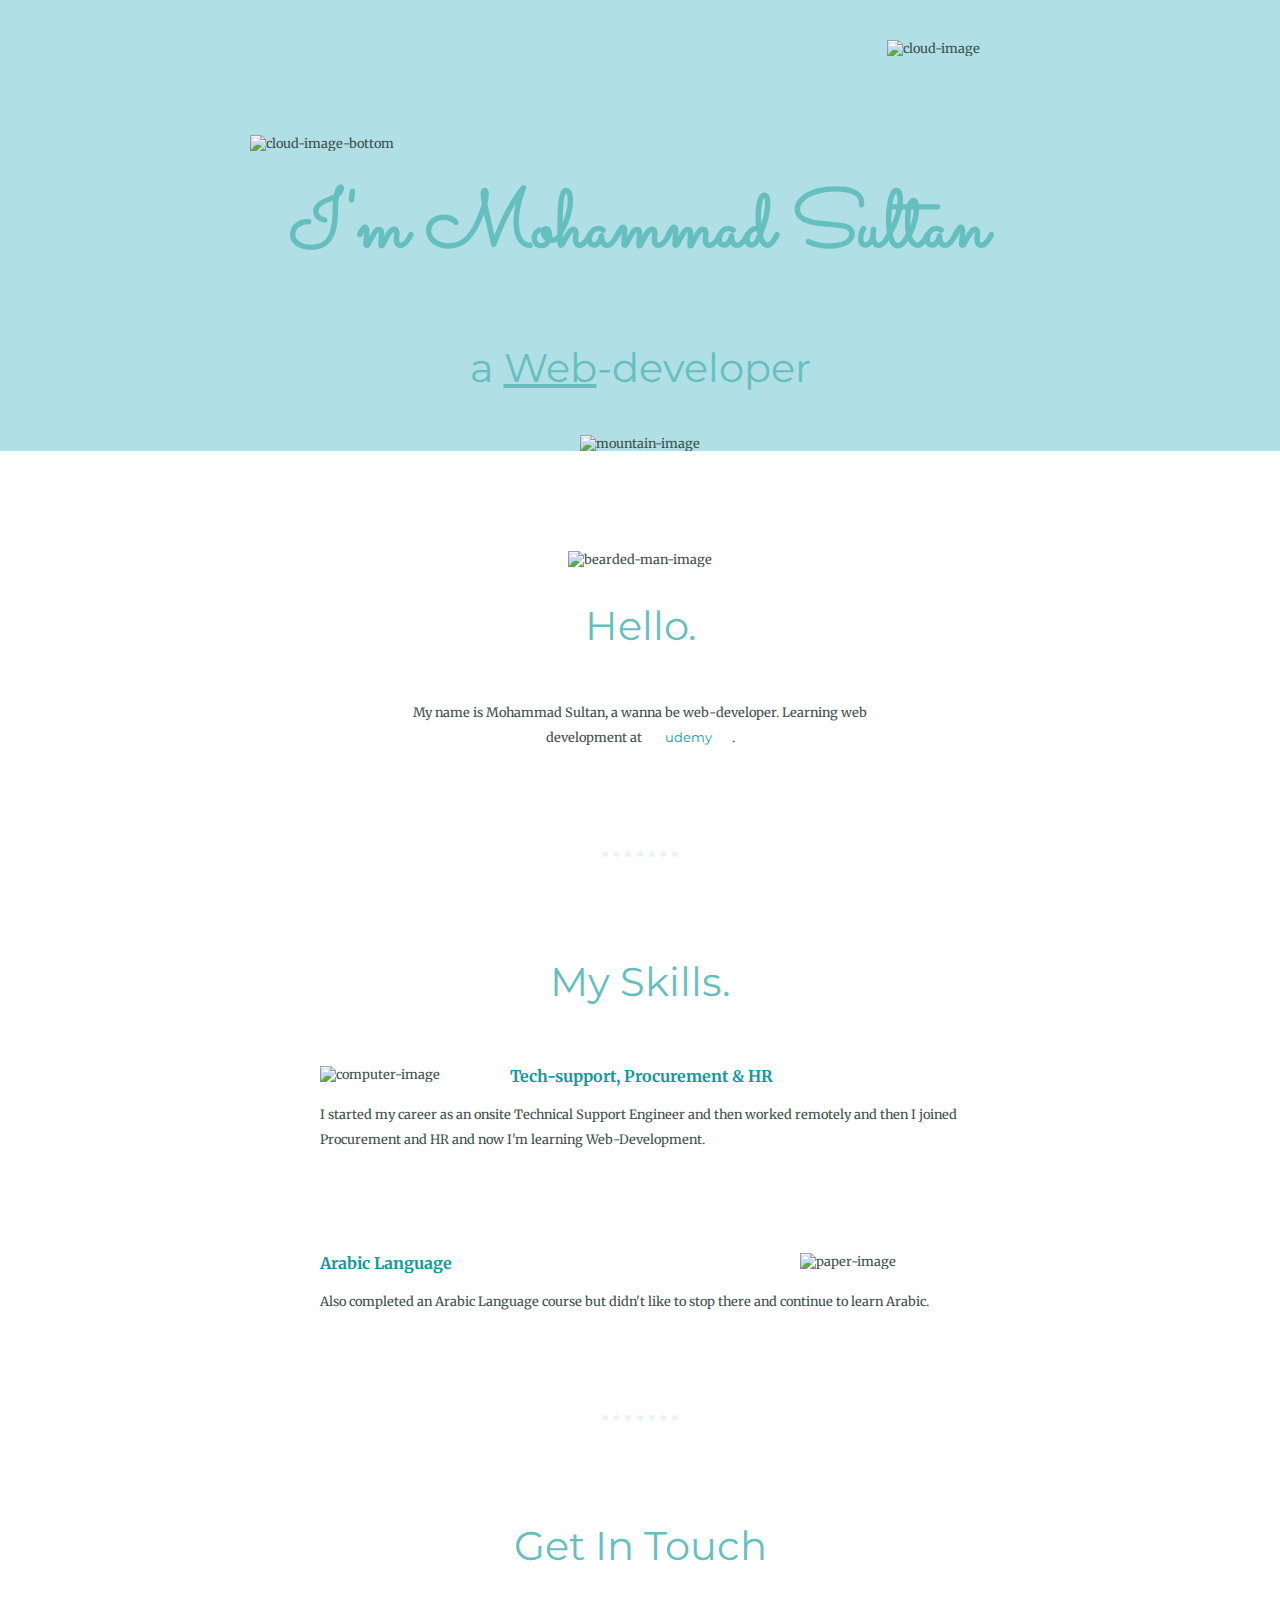
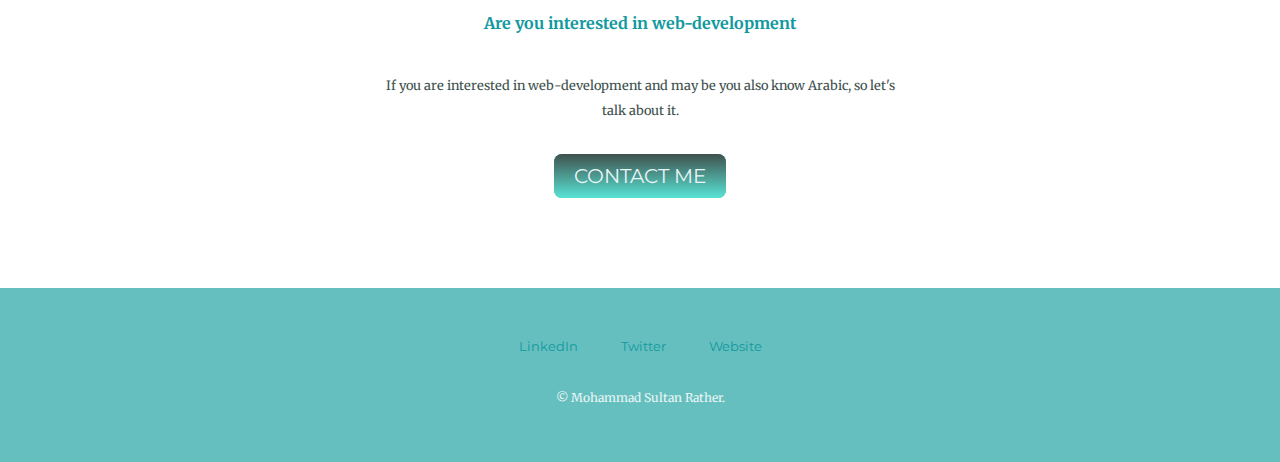
==== index.html @ b22fe4b7 "Update index.html" ====
<!DOCTYPE html>
<html>

<head>
  <meta charset="UTF-8">
  <title>Mohammad Sultan</title>
  <link rel="stylesheet" href="css/styles.css">
  <link href="favicon.ico" rel="icon">
  <link rel="preconnect" href="https://fonts.googleapis.com">
  <link rel="preconnect" href="https://fonts.gstatic.com" crossorigin>
  <link href="https://fonts.googleapis.com/css2?family=Merriweather&family=Montserrat&family=Sacramento&display=swap" rel="stylesheet">
</head>

<body>
  <div class="top-container">
    <img class="top-cloud" src="images/cloud.png" alt="cloud-image">
    <h1>I'm Mohammad Sultan</h1>
    <h2>a <span class="uformat">Web</span>-developer</h2>
    <img class="bottom-cloud" src="images/cloud.png" alt="cloud-image-bottom">
    <img src="images/mountain.png" alt="mountain-image">
  </div>

  <div class="middle-container">
    <div class="profile">
      <img src="images/google-bm.png" alt="bearded-man-image">
      <h2>Hello.</h2>
      <p class="about-status">My name is Mohammad Sultan, a wanna be web-developer. Learning web development at <a class="e-status" href="https://www.udemy.com">udemy</a>.</p>
    </div>
    <hr>
    <div class="skills">
      <h2>My Skills.</h2>
      <div class="skill-row">
        <img class="skill-image-coding" src="images/computer2.png" alt="computer-image">
        <h3>Tech-support, Procurement & HR</h3>
        <p>I started my career as an onsite Technical Support Engineer and then worked remotely  
        and then I joined Procurement and HR and now I'm learning Web-Development.</p>
      </div>
      <div class="skill-row">
        <img class="skill-image-language" src="images/paper.png" alt="paper-image">
        <h3>Arabic Language</h3>
        <p>Also completed an Arabic Language course but didn't like to stop there and continue to learn Arabic.</p>
      </div>
    </div>
    <hr>
    <div class="contact-me">
      <h2>Get In Touch</h2>
      <h3>Are you interested in web-development</h3>
      <p class="about-status">If you are interested in web-development and may be you also know Arabic, so let's talk about it.</p>
      <a class="btn" href="mailto:rathersultanali@gmail.com">CONTACT ME</a>
    </div>
  </div>
  
  
  <div class="bottom-container">
    <a class="footer-link" href="https://www.linkedin.com/in/rathersultanali">LinkedIn</a>
    <a class="footer-link" href="https://twitter.com/rathersultanali">Twitter</a>
    <a class="footer-link" href="https://rathersultanali.github.io/profile/">Website</a>
    <p class="end-note">© Mohammad Sultan Rather.</p>
  </div>
  
</body>

</html>
---- css/styles.css ----
body
{
  margin: 0px;
  text-align: center;
  font-family: "Merriweather", serif;
  color: #40514E;
  font-size: .8rem;
}

h1
{
  font-size: 5rem;
  margin: 50px auto 0 auto;
  font-family: "Sacramento", cursive;
  color: #66BFBF;
  line-height: 2;
}

h2
{
  font-family: "Montserrat", sans-serif;
  font-size: 2.5rem;
  color: #66BFBF;
  font-weight: normal;
  padding-bottom: 10px;
}

h3
{
  color: #11999E;
  font-size: 1rem;
}

p
{
  line-height: 2;
}

a
{
  color: #11999E;
  font-family: "Montserrat", sans-serif;
  margin: 10px 20px;
  text-decoration: none;
}

a:hover
{
  color: #EAF6F6;
}

.top-container
{
  margin: auto;
  position: relative;
  padding-top: 100px;
  background-color: powderblue;
}

.top-cloud
{
  position: absolute;
  right: 300px;
  top: 40px;
 }
 
 .uformat
{
  text-decoration: underline;
}

.bottom-cloud
{
  position: absolute;
  left: 250px;
  bottom: 300px;
}

hr
{
  border: dotted #EAF6F6 6px;
  border-bottom: none;
  width: 5%;
  border-color: #EAF6F6;
  margin: 100px auto;
}

.skill-row
{
  width: 50%;
  margin: 50px auto 100px auto;
  text-align: left;
}

.skill-image-coding
{
  width: 25%;
  float: left;
  margin-right: 30px;
}

.skill-image-language
{
  width: 25%;
  float: right;
  margin-left: 30px;
}

.middle-container
{
    margin: 100px 0;
    text-align: center;
}

.about-status
{
  width: 40%;
  margin: 40px auto 40px auto;
}

.contact-me
{
  
}

.btn
{
  background: #18c99d;
  background-image: -webkit-linear-gradient(top, #40514e, #58e3d5);
  background-image: -moz-linear-gradient(top, #40514e, #58e3d5);
  background-image: -ms-linear-gradient(top, #40514e, #58e3d5);
  background-image: -o-linear-gradient(top, #40514e, #58e3d5);
  background-image: linear-gradient(to bottom, #40514e, #58e3d5);
  -webkit-border-radius: 8;
  -moz-border-radius: 8;
  border-radius: 8px;
  font-family: 'Montserrat', sans-serif;
  color: #EAF6F6;
  font-size: 20px;
  padding: 10px 20px 10px 20px;
  text-decoration: none;
}
 
.btn:hover
{
  background: #18f7f7;
  background-image: -webkit-linear-gradient(top, #18f7f7, #34d9ce);
  background-image: -moz-linear-gradient(top, #18f7f7, #34d9ce);
  background-image: -ms-linear-gradient(top, #18f7f7, #34d9ce);
  background-image: -o-linear-gradient(top, #18f7f7, #34d9ce);
  background-image: linear-gradient(to bottom, #18f7f7, #34d9ce);
  text-decoration: none;
}

.bottom-container
{
  background-color: #66BFBF;
  padding: 50px 0 20px;
}

.end-note
{
  color: #EAF6F6;
  font-size: 0.75rem;
  padding: 20px 0;
}
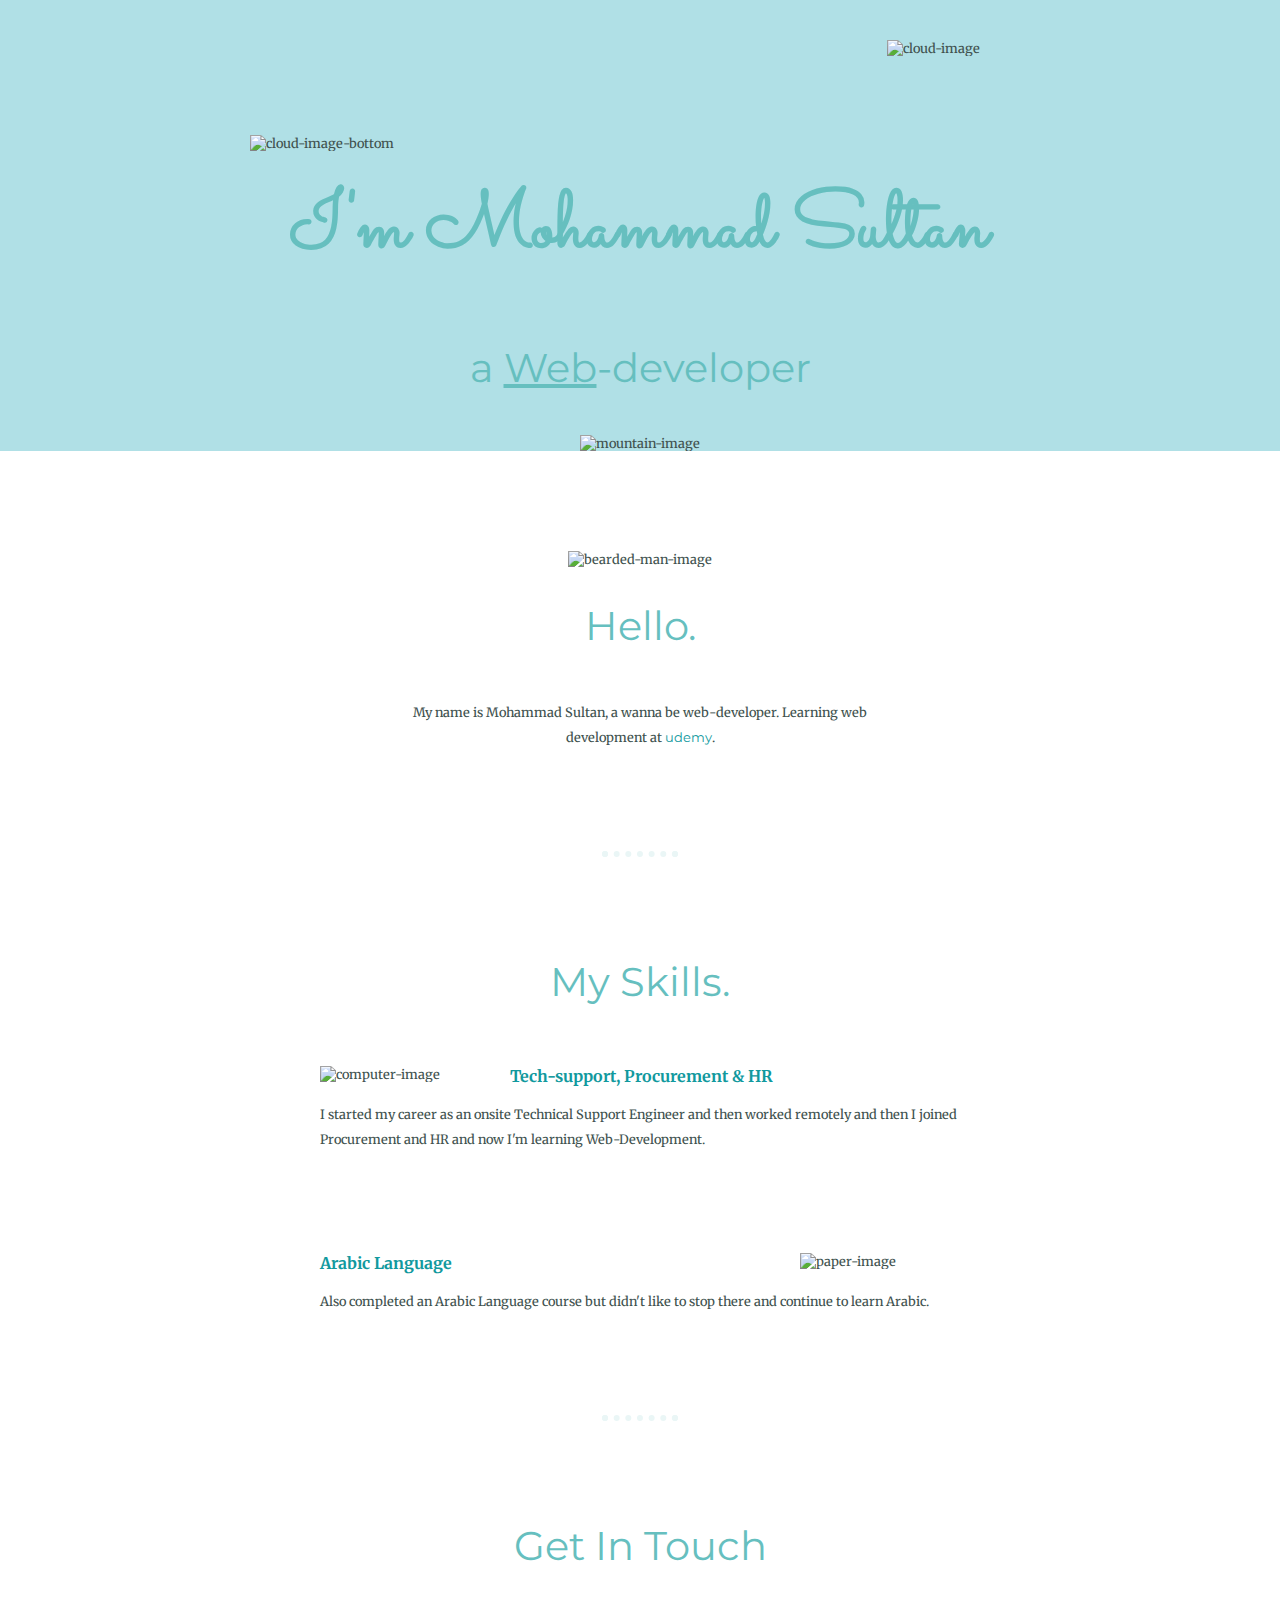
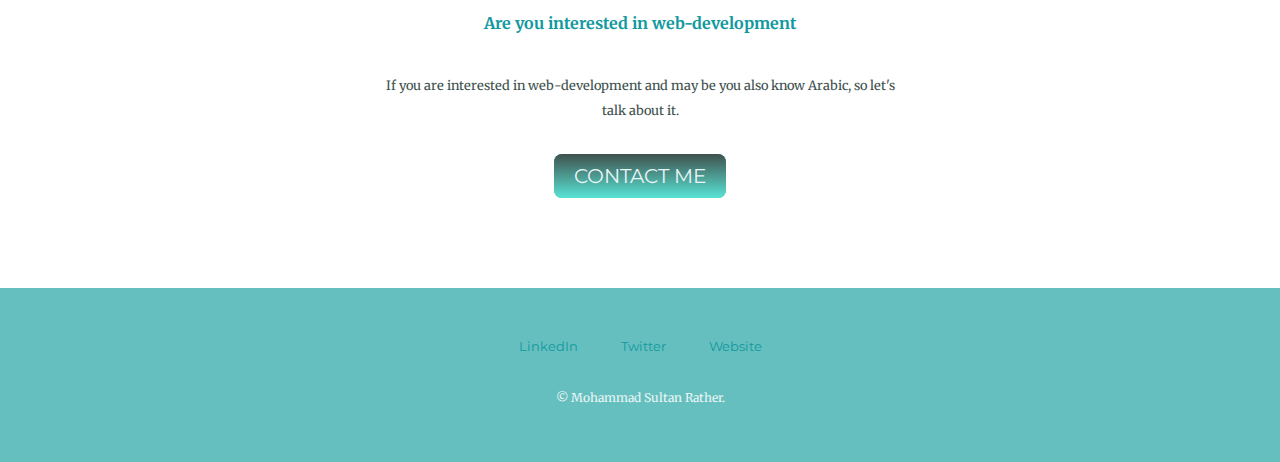
==== commit 569f5ccb: "Update index.html" ====
--- a/index.html
+++ b/index.html
@@ -22,7 +22,7 @@
 
   <div class="middle-container">
     <div class="profile">
-      <img src="images/google-bm.png" alt="bearded-man-image">
+      <img src="images/apple-bm.png" alt="bearded-man-image">
       <h2>Hello.</h2>
       <p class="about-status">My name is Mohammad Sultan, a wanna be web-developer. Learning web development at <a class="e-status" href="https://www.udemy.com">udemy</a>.</p>
     </div>
--- a/css/styles.css
+++ b/css/styles.css
@@ -42,6 +42,17 @@
   font-family: "Montserrat", sans-serif;
   margin: 10px 20px;
   text-decoration: none;
+}
+
+.e-status
+{
+   margin: 0px;
+}
+
+.e-status:hover
+{
+  font-color: #66BFBF;
+  font-size: bolder;
 }
 
 a:hover
